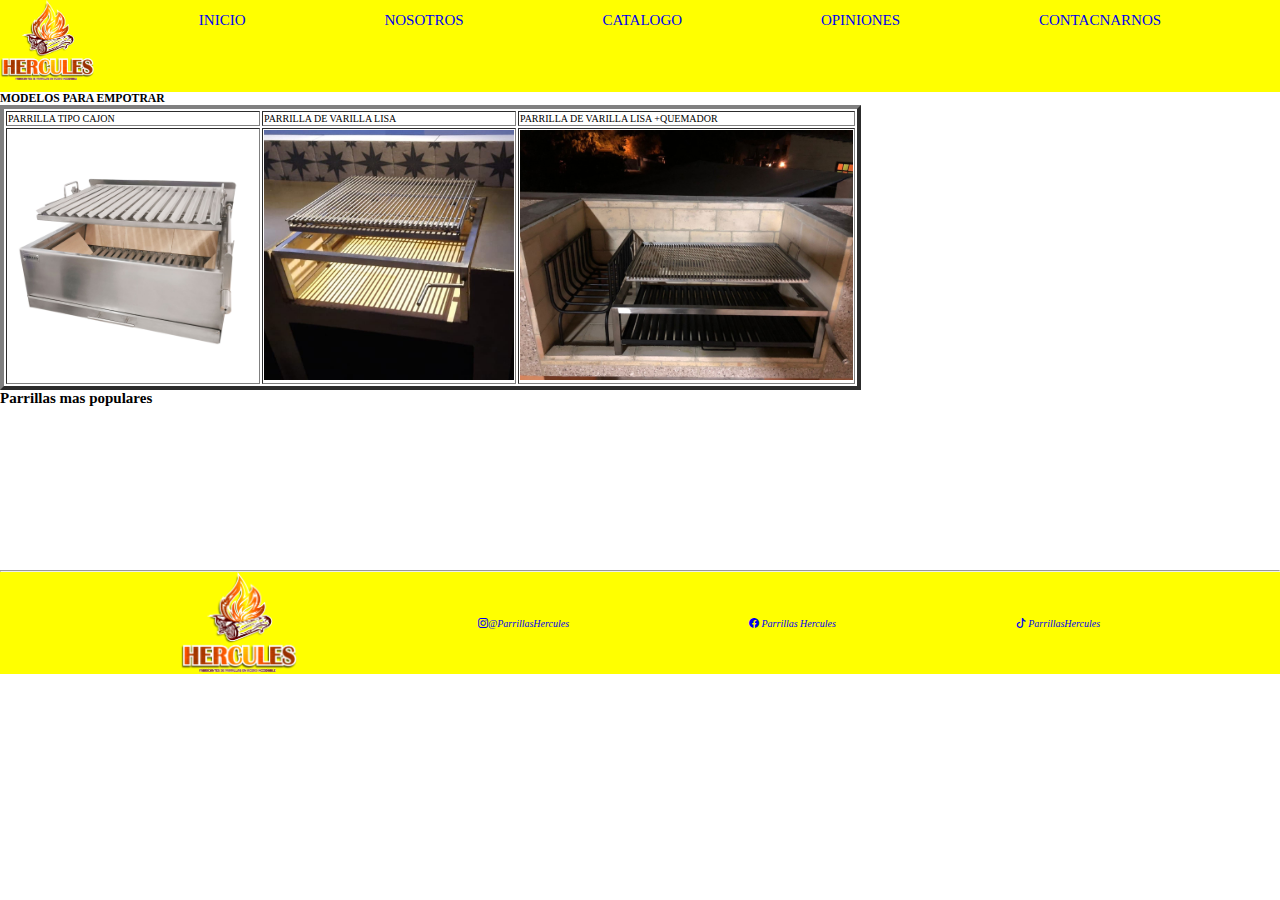
==== pages/catalogo.html @ f358d9c2 "todo el proyecto" ====
<!DOCTYPE html>
<html lang="es">
<head>
	<meta charset="UTF-8">
	<meta name="viewport" content="width=device-width, initial-scale=1.0">
	<title>Catalogo de productos</title>
	<link rel="stylesheet" href="https://cdn.jsdelivr.net/npm/bootstrap-icons@1.9.1/font/bootstrap-icons.css">
	<link rel="stylesheet" href="../assets/css/estilo.css">
</head>
<body>
  <header class="navBackground">
   <div> 
		<a href="../index.html"><img src="../assets/img/logo.png" alt="logo pagina web"
		 	height="80px"></a>
	 </div>
	 <nav>
		<ul>
		<li><a href="../index.html">INICIO</a></li>
        <li><a href="nosotros.html">NOSOTROS</a></li>
        <li><a href="#"> CATALOGO</a></li>
        <li><a href="opiniones.html">OPINIONES</a></li>
        <li><a href="contactarnos.html">CONTACNARNOS</a></li>
		</ul>
	 </nav>
  </header>
  <div>
   <table border="4">
				<!-- titulo y tipos -->
				<tr>
					<h3>MODELOS PARA EMPOTRAR</h3>
					<td>PARRILLA TIPO CAJON </td>
					<td>PARRILLA DE VARILLA LISA</td>
					<td>PARRILLA DE VARILLA LISA +QUEMADOR</td>
				</tr>
				<!-- Contenido del cuadro comparativo -->
				<tr>
					<td> <img src="../assets/img/parrillera-cajon.jpg" alt="" height="250px"></td>
					<td>
						<img src="../assets/img/parrilla-varilla-lisa.jpg" height="250px" alt="">
					</td>
					<td><img src="../assets/img/parrilla-varilla-lisa-quemador.jpg"  height="250px" alt=""></td>
				</tr>
			</table>
   </div>
  <div>
   	<h2>Parrillas mas populares</h2><br>
   	<iframe width="560" height="315" src="https://www.youtube.com/embed/ckGMegcvEA8" title="YouTube video player" frameborder="0" allow="accelerometer; autoplay; clipboard-write; encrypted-media; gyroscope; picture-in-picture" allowfullscreen></iframe>
   </div>
   <hr>
<footer>   
  <div> 
    <a href="../index.html"><img src="../assets/img/logo.png" alt="logo pagina web" height="100px"></a>
   </div>
    <a href="https://icons.getbootstrap.com/">
      <i class="bi bi-instagram">@ParrillasHercules</i>
    </a>
    <a href="https://www.facebook.com/ParrillasHercules/">
      <i class="bi bi-facebook"> Parrillas Hercules</i>
    </a>
    <a href="https://www.tiktok.com/@parrillashercules?is_from_webapp=1&sender_device=pc">
      <i class="bi bi-tiktok"> ParrillasHercules</i>
    </a>
</footer>
</body>
</html>
---- assets/css/estilo.css ----
*{
   margin: 0;
   box-sizing: border-box
} 
main{
	background-color: orange;
}
.contenidoPrincipal{
	font-size: 1.6rem;
}
nav{
	position: relative;
	bottom: 70px;
	height: 10px;
	left: 20px;
	text-align: center;
}
nav ul li{
  list-style-type: none; 
  font-size: 15px;
  font-family: fantasy;
}
.navBackground{
	background-color: yellow;
	position: sticky;
	z-index: 100px;
	top: 0px;
}
.barraSuperior{
	width: auto;
	height: auto;
}
img{
 max-width: 100%;
 max-height: 100%;
}
p{
	font-family: cursive;
}
a{
	text-decoration: none;
}
html{
	width: 100%;
	font-size: 62.5%;
}
header ul{
	display: flex;
	flex-direction: row;
	flex-wrap: wrap;
	justify-content: space-evenly;
	align-content: stretch;
}
iframe{
	max-width: 100%;
	height: auto;
}
footer{
	display: flex;
	flex-direction: row;
	flex-wrap: wrap;
	justify-content: space-evenly;
	background-color: yellow;
	align-items: center;
	height: 100%;
}
.cuadroComparativo
	{display: grid;
	grid-template-columns: auto auto ; 
	grid-template-rows: auto auto auto; 
}
.linea {border:solid 1px black;}
.bgColor{background-color: #0043;}

.cuadroComparativoTitulo{
	display: grid;
	grid-template-columns: 250px ;
	grid-template-rows: auto;
}
.titulo
{font-family: cursive; 
font-size: 70%px; 
border: solid 2px black;
text-align: center;
}
.border{border:solid 1px black;}
.imgPortada{
	display: grid;
	width: 400px;
 	max-width: 100%;}
.gridContainer{
	display: grid;
	grid-template-columns:100%;
	grid-template-rows: 50% 50%;
	grid-template-areas: 
	"header header" 
	"imagenPrincipal imagenPrincipal" 
	"img texto"
	"footer footer";
}
header{grid-area: header;}
.imgPrincipal{grid-area: imagenPrincipal;}
.encabezado{grid-area: encabezado;}
.texto{grid-area: texto;}
.img{grid-area: img;}
footer{grid-area: footer;}
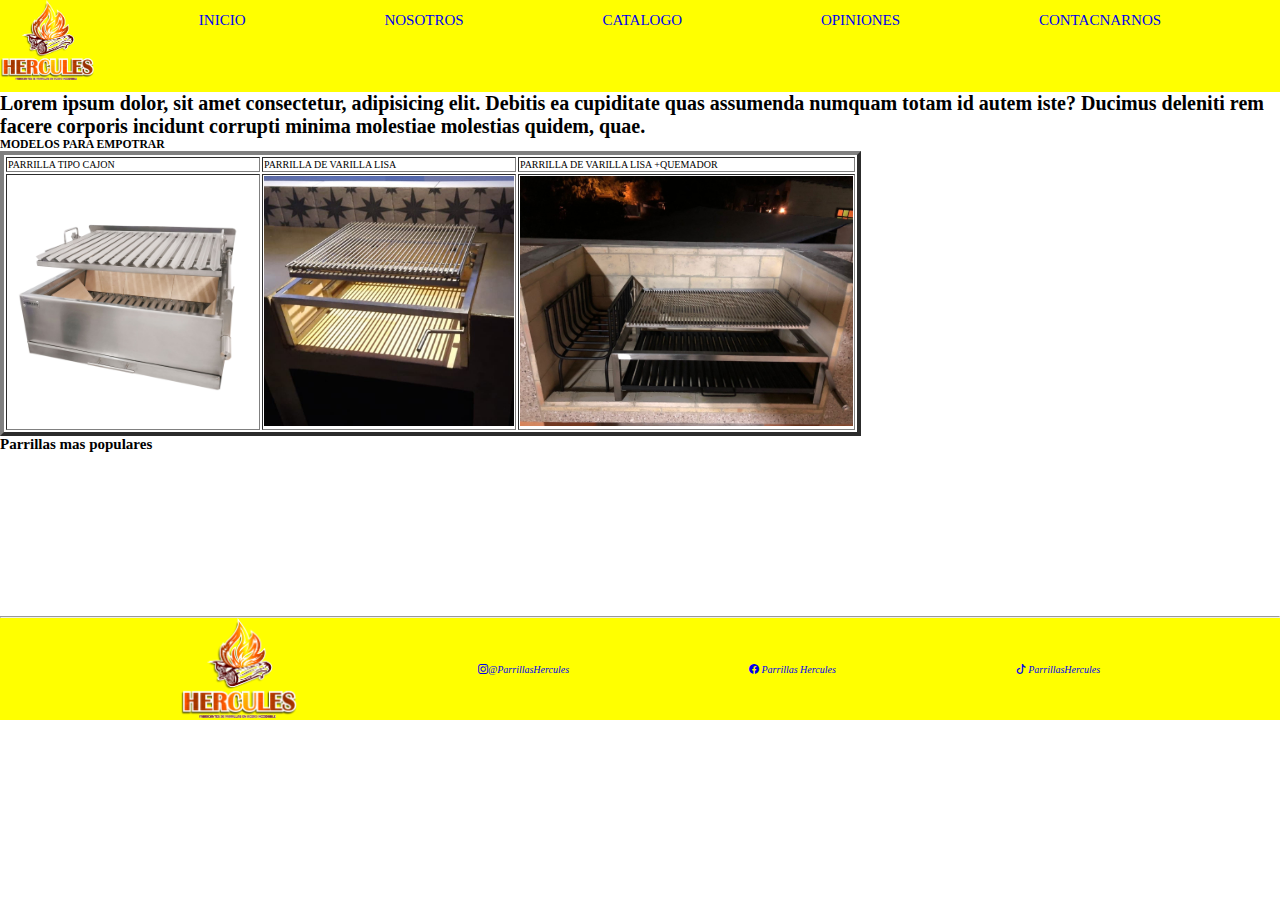
==== commit a6c8f673: "agrege un lorem en el catalogo" ====
--- a/pages/catalogo.html
+++ b/pages/catalogo.html
@@ -24,6 +24,7 @@
 	 </nav>
   </header>
   <div>
+  	<h1>Lorem ipsum dolor, sit amet consectetur, adipisicing elit. Debitis ea cupiditate quas assumenda numquam totam id autem iste? Ducimus deleniti rem facere corporis incidunt corrupti minima molestiae molestias quidem, quae.</h1>
    <table border="4">
 				<!-- titulo y tipos -->
 				<tr>
--- a/assets/css/estilo.css
+++ b/assets/css/estilo.css
@@ -88,7 +88,7 @@
 	display: grid;
 	width: 400px;
  	max-width: 100%;}
-.gridContainer{
+/*.gridContainer{
 	display: grid;
 	grid-template-columns:100%;
 	grid-template-rows: 50% 50%;
@@ -103,4 +103,5 @@
 .encabezado{grid-area: encabezado;}
 .texto{grid-area: texto;}
 .img{grid-area: img;}
-footer{grid-area: footer;}
+footer{grid-area: footer;}*/
+
